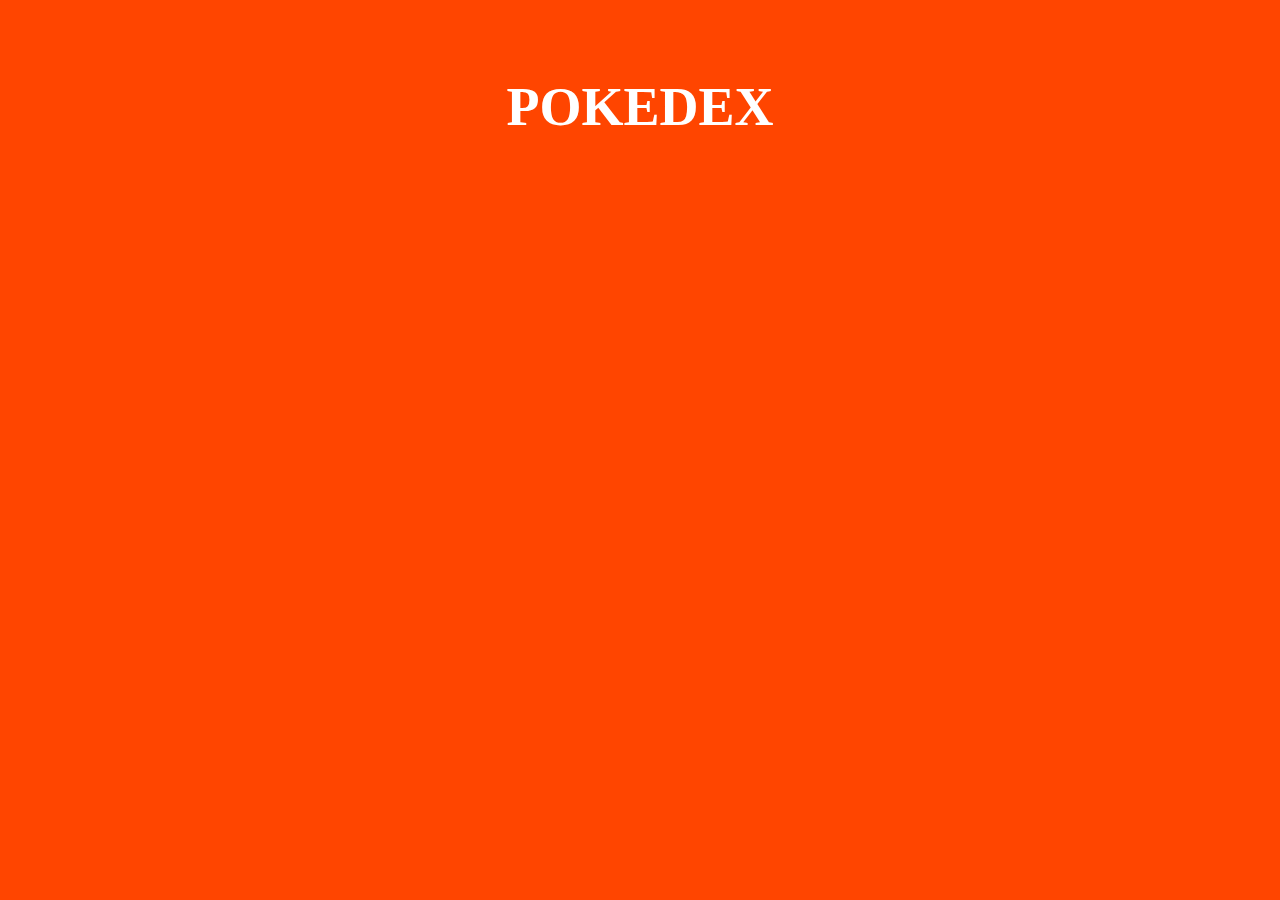
==== www/index.html @ ac7bbf8b "vai dar bom, só confia" ====
<!DOCTYPE html>
<html lang="pt-br">
    <head>
        <meta charset="UTF-8" />
        <meta name="viewport" content="width=device-width, initial-scale=1.0" />
        <meta http-equiv="X-UA-Compatible" content="ie=edge" />
        <title>Pokedex</title>
        <link rel="stylesheet" href="assets/css/style.css">
    </head>
    <body>
        <div class="container">
            <h1>Pokedex</h1>
            <ul id="pokedex"></ul>
        </div>
        <script src="assets/js/script.js"></script>
    </body>
</html>
---- www/assets/css/style.css ----
body {
    background-color: orangered;
    color: white;
    margin: 0;
    font-family: rubik;
}

.container {
    padding: 40px;
    margin: 0 auto;
}

h1 {
    text-transform: uppercase;
    text-align: center;
    font-size: 54px;
}

#pokedex {
    display: grid;
    grid-template-columns: repeat(auto-fit, minmax(320px, 1fr));
    grid-gap: 20px;
    padding-inline-start: 0;
}

.card {
    list-style: none;
    padding: 40px;
    background-color: #f4f4f4;
    color: #222;
  text-align: center;
}

.card:hover {
    animation: bounce 0.5s linear;
}

.card-title {
    text-transform: capitalize;
    margin-bottom: 0px;
    font-size: 32px;
    font-weight: normal;
}
.card-subtitle {
    margin-top: 5px;
    color: #666;
    font-weight: lighter;
}

.card-image {
    height: 180px;
}

@keyframes bounce {
    20% {
        transform: translateY(-6px);
    }
    40% {
        transform: translateY(0px);
    }

    80% {
        transform: translateY(-2px);
    }
    100% {
        transform: translateY(0);
    }
}
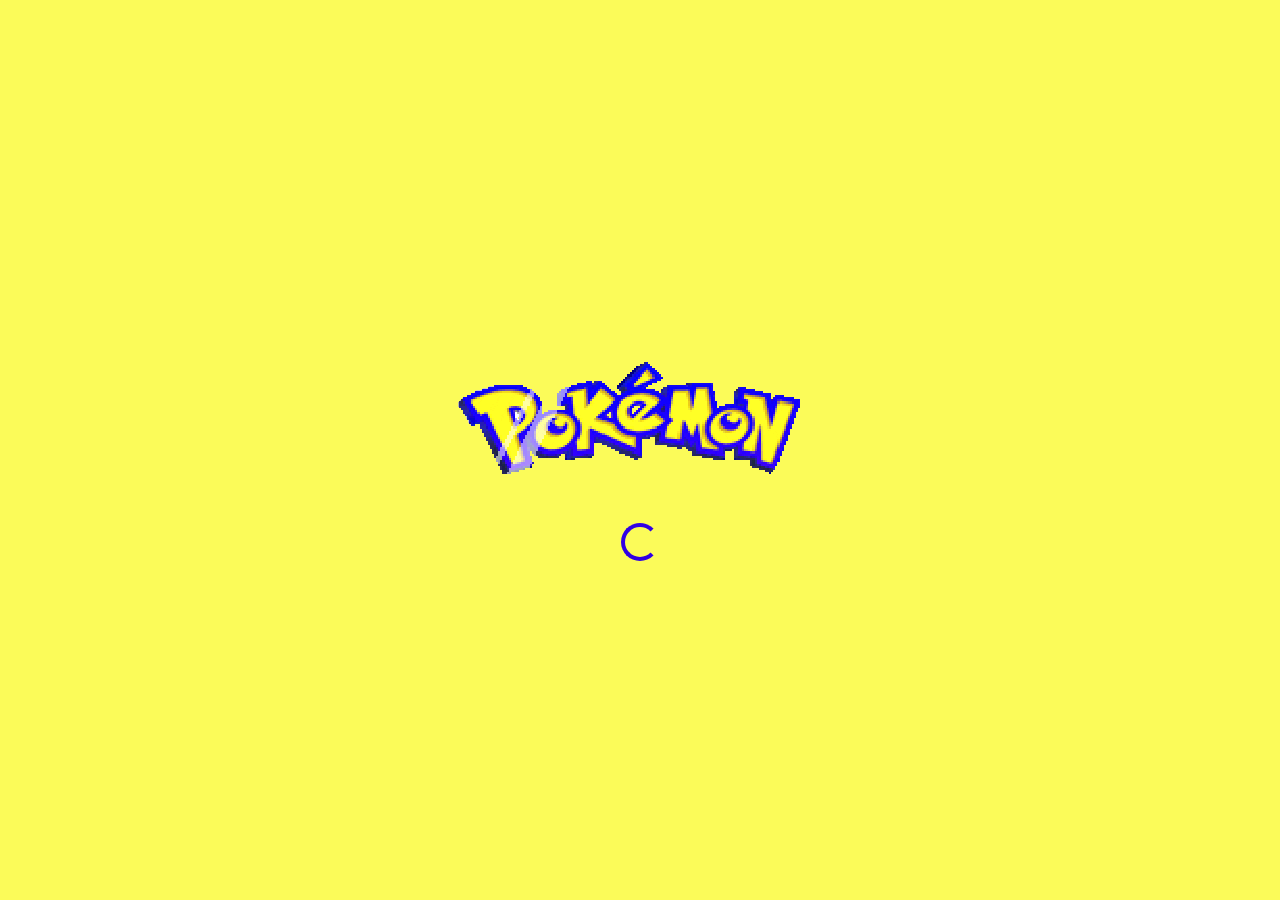
==== commit f4e5046a: "add filter and load page" ====
--- a/www/index.html
+++ b/www/index.html
@@ -6,11 +6,22 @@
         <meta http-equiv="X-UA-Compatible" content="ie=edge" />
         <title>Pokedex</title>
         <link rel="stylesheet" href="assets/css/style.css">
+        <link href="https://fonts.googleapis.com/css?family=Roboto:400,700&display=swap" rel="stylesheet">
     </head>
     <body>
         <div class="container">
-            <h1>Pokedex</h1>
+            <div class="logo">
+                <img src="assets/images/pokemon.svg" alt="Pokemon">
+            </div>
+            <div class="search">
+                <input type="search" placeholder="Busque pelo nome do Pokemon" onkeyup="filterPokemon(this.value)">
+            </div>
             <ul id="pokedex"></ul>
+        </div>
+        <div class="load">
+            <div class="box">
+                <img src="assets/images/logo.gif" alt="Pokemon">
+            </div>
         </div>
         <script src="assets/js/script.js"></script>
     </body>
--- a/www/assets/css/style.css
+++ b/www/assets/css/style.css
@@ -1,13 +1,23 @@
+*{
+    outline: 0;
+    padding: 0;
+    margin: 0;
+    font-family: inherit;
+}
+
 body {
-    background-color: orangered;
-    color: white;
+    background-color: #fff;
+    color: #707070;
     margin: 0;
     font-family: rubik;
+    overflow-y: scroll;
+    font-family: 'Roboto', -apple-system, BlinkMacSystemFont, 'Segoe UI', Oxygen, Ubuntu, Cantarell, 'Open Sans', 'Helvetica Neue', sans-serif;
 }
 
 .container {
     padding: 40px;
     margin: 0 auto;
+    max-width: 1230px;
 }
 
 h1 {
@@ -17,18 +27,40 @@
 }
 
 #pokedex {
-    display: grid;
-    grid-template-columns: repeat(auto-fit, minmax(320px, 1fr));
-    grid-gap: 20px;
-    padding-inline-start: 0;
+    display: flex;
+    flex-wrap: wrap;
+    justify-content: center;
+}
+
+.logo{
+    max-width: 300px;
+    display: block;
+    margin: 0 auto 30px;
+}
+
+input{
+    -webkit-appearance: none;
+    border: 1px solid #ececec;
+    border-radius: 4px;
+    height: 40px;
+    max-width: 300px;
+    width: 100%;
+    display: block;
+    margin: 20px auto;
+    padding: 0 18px;
 }
 
 .card {
+    flex: 1 100%;
     list-style: none;
     padding: 40px;
-    background-color: #f4f4f4;
+    background-color: #f1f1f1;
     color: #222;
-  text-align: center;
+    text-align: center;
+    border-radius: 12px;
+    box-shadow: 0 2px 6px rgba(0,0,0,.05);
+    margin: 15px;
+    max-width: 300px;
 }
 
 .card:hover {
@@ -51,6 +83,64 @@
     height: 180px;
 }
 
+.load{
+    position: fixed;
+    top: 0;
+    left: 0;
+    width: 100%;
+    height: 100%;
+    z-index: 8;
+    background: #FBFB59;
+    display: flex;
+    align-items: center;
+    justify-content: center;
+}
+
+.load .box{
+    transition: cubic-bezier(.54,-.65,.48,1.64)  .3s;
+    display: flex;
+    align-items: center;
+    justify-content: center;
+    flex-direction: column;
+    margin-bottom: 30px;
+}
+
+.load .box img{
+    display: block;
+    max-width: 100%;
+}
+
+.load .box::after{
+    content: '';
+    display: block;
+    width: 30px;
+    height: 30px;
+    border-radius: 50%;
+    border: 4px solid #3000E4;
+    border-right-color: transparent;
+    animation: load infinite linear .75s;
+    
+}
+
+.success .load {
+    opacity: 0;
+    visibility: hidden;
+    transition: cubic-bezier(.54,-.65,.48,1.64) .3s;
+}
+
+.success .load .box{
+    transform: scale(.4);
+}
+
+@keyframes load {
+    0% {
+        transform: rotate(0deg);
+    }
+    100% {
+        transform: rotate(360deg);
+    }
+}
+
 @keyframes bounce {
     20% {
         transform: translateY(-6px);
@@ -66,3 +156,9 @@
         transform: translateY(0);
     }
 }
+
+@media (max-width: 480px){
+    .container{
+        padding: 20px;
+    }
+}